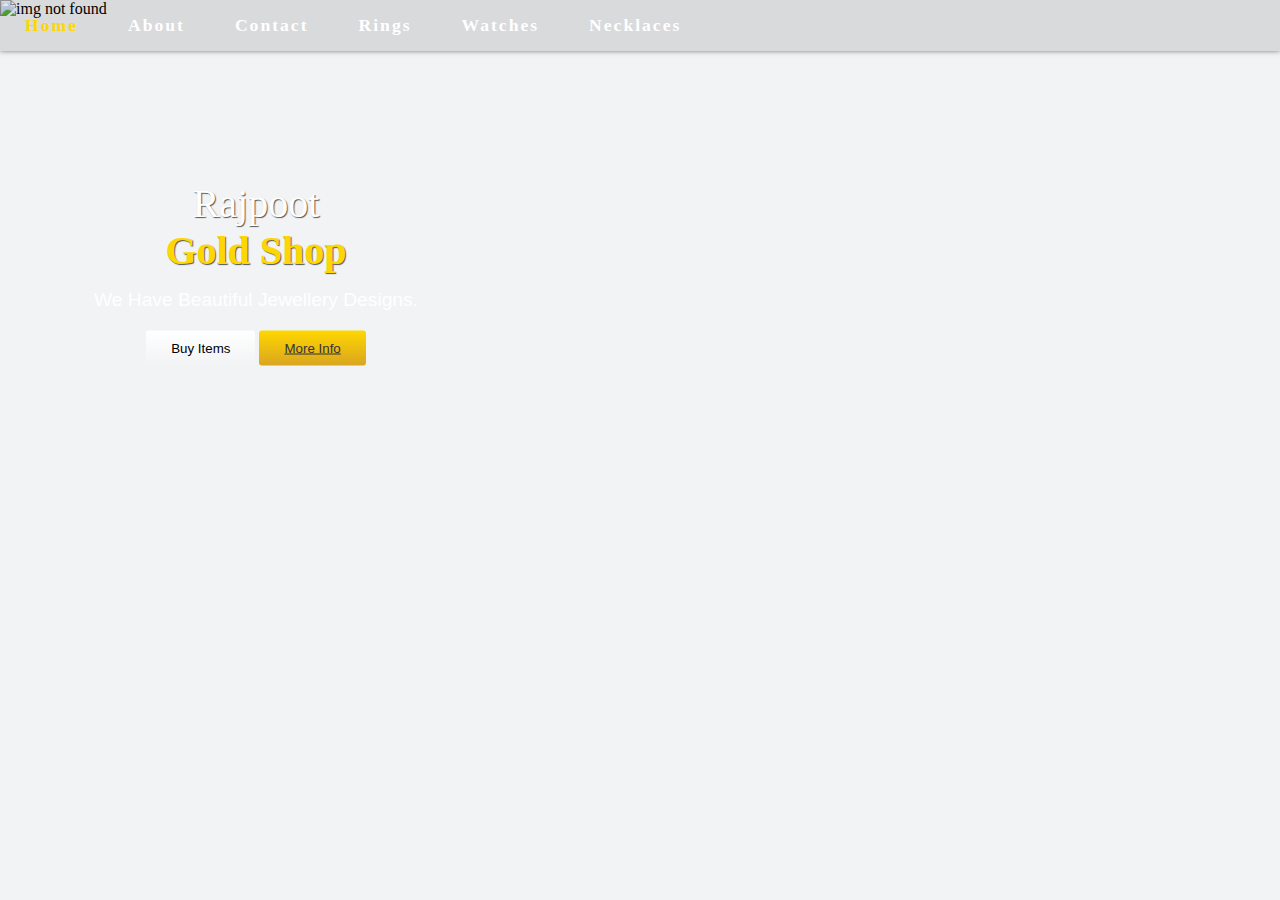
==== index.html @ a2e1f23b "Header Completed" ====
<!DOCTYPE html>
<html lang="en">
<head>
    <meta charset="UTF-8">
    <title>Gold Shop</title>
    <link rel="stylesheet" href="style.css">
    <meta name="viewport" content="width=device-width, initial-scale=1.0">
</head>
<body>
    <div class="header">
        <nav>
            <ul>
                <img src="menu-2.ico" alt="">
                <li><a href="#home" id="home">Home</a></li>
                <li><a href="#home">About</a></li>
                <li><a href="#home">Contact</a></li>
                <li><a href="#home">Rings</a></li>
                <li><a href="#home">Watches</a></li>
                <li><a href="#home">Necklaces</a></li>
            </ul>
        </nav>
        <img src="../3.jpg" alt="img not found">
        <div id="headerInfo">
            <h1><span>Rajpoot</span><br><span>Gold</span> <span>Shop</span></h1>
            <p>We Have Beautiful Jewellery Designs.</p>
            <div>
                <button>Buy Items</button>
                <button>More Info</button>
            </div>
        </div>
    </div>
</body>
</html>
---- style.css ----
*{
    margin: 0;
    padding: 0;
    box-sizing: border-box;
}
body{
    overflow-x: hidden;
    background-color: #f2f3f5;
}
.header{
    width: 100vw;
    height: 550px;
    position: relative;
}
.header img{
    width: 100%;
    height: 100%;
}
.header div#headerInfo{
    top: 50%;
    left: 20%;
    width: 400px;
    display: flex;
    flex-wrap: wrap;
    box-shadow: none;
    min-height: 200px;
    border-radius: 5px;
    position: absolute;
    text-align: center;
    align-items: center;
    flex-direction: column;
    justify-content: center;
    transition: 1s ease-in-out;
    transform: translate(-50%,-50%);
}
.header div h1{
    width: 250px;
    padding: 5px;
    color: white;
    cursor: pointer;
    font-weight: 500;
    font-size: 2.5rem;
    text-shadow: 1px 1px 1px #555;
}
.header h1 span:nth-child(3),.header h1 span:nth-child(4){
    color: gold;
    font-weight: bolder !important;
}
.header div#headerInfo p{
    margin: 10px;
    color: white;
    font-size: 1.2rem;
    text-align: justify;
    font-family: 'Franklin Gothic Medium', 'Arial Narrow', Arial, sans-serif;
}
.header div#headerInfo div{
    margin: 10px;
}
.header div#headerInfo div button{
    border: none;
    padding: 10px 25px;
    border-radius: 3px;
}
.header div#headerInfo div button:first-child{
    background-color: white;
    background: linear-gradient(#ffffff,#f2f3f5);
}
.header div#headerInfo div button:first-child:hover{
    background-color: white;
    background: linear-gradient(#efefef,#f2f3f5);
}
.header div#headerInfo div button:last-child{
    color: #333;
    background-color: gold;
    text-decoration: underline;
    background: linear-gradient(to bottom,gold,goldenrod);
}
.header div#headerInfo div button:last-child:hover{
    background-color: gold;
    background: linear-gradient(360deg,gold,goldenrod);
}
.header nav{
    width: 100%;
    position: absolute;
    background-color: rgba(0, 0, 0, 0.1);
    box-shadow: 0px 0px 5px 0px rgba(0, 0, 0, 0.5);
    transition: 1s ease-in-out;
}
.header nav ul{
    display: flex;
    list-style: none;
    align-items: center;
    justify-content: left;
}
#home{
    color: gold;
    outline: none;
}
.header nav ul img{
    width: 50px;
    display: none;
}
.header nav ul li{
    margin: 15px 25px;
}
.header nav ul li a{
    color: white;
    font-weight: 600;
    font-size: 1.1rem;
    letter-spacing: 2px;
    text-decoration: none;
}
.header nav ul li a:hover{
    color: gold;
    transition: 0.5s ease-in-out;
}
@media screen and (max-width:864px){
    .header nav ul li{
        display: none;
    }
    .header nav ul img{
        display: inline-block;
    }
    .header nav{
        box-shadow: none;
        background-color: transparent;
    }
    .header div#headerInfo{
        left: 23%;
    }
}
@media screen and (max-width:750px){
    .header>img{
        height: 300px;
    }
    .header div#headerInfo{
        top: 30%;
        left: 25%;
    }
    .header div#headerInfo h1{
        margin: 0px;
        font-size: 20px;
    }
    .header div#headerInfo p{
        margin: 0px;
        font-size: 13px;
    }
    .header div#headerInfo div button{
        font-size: 10px;
        padding: 5px 10px;
    }
}
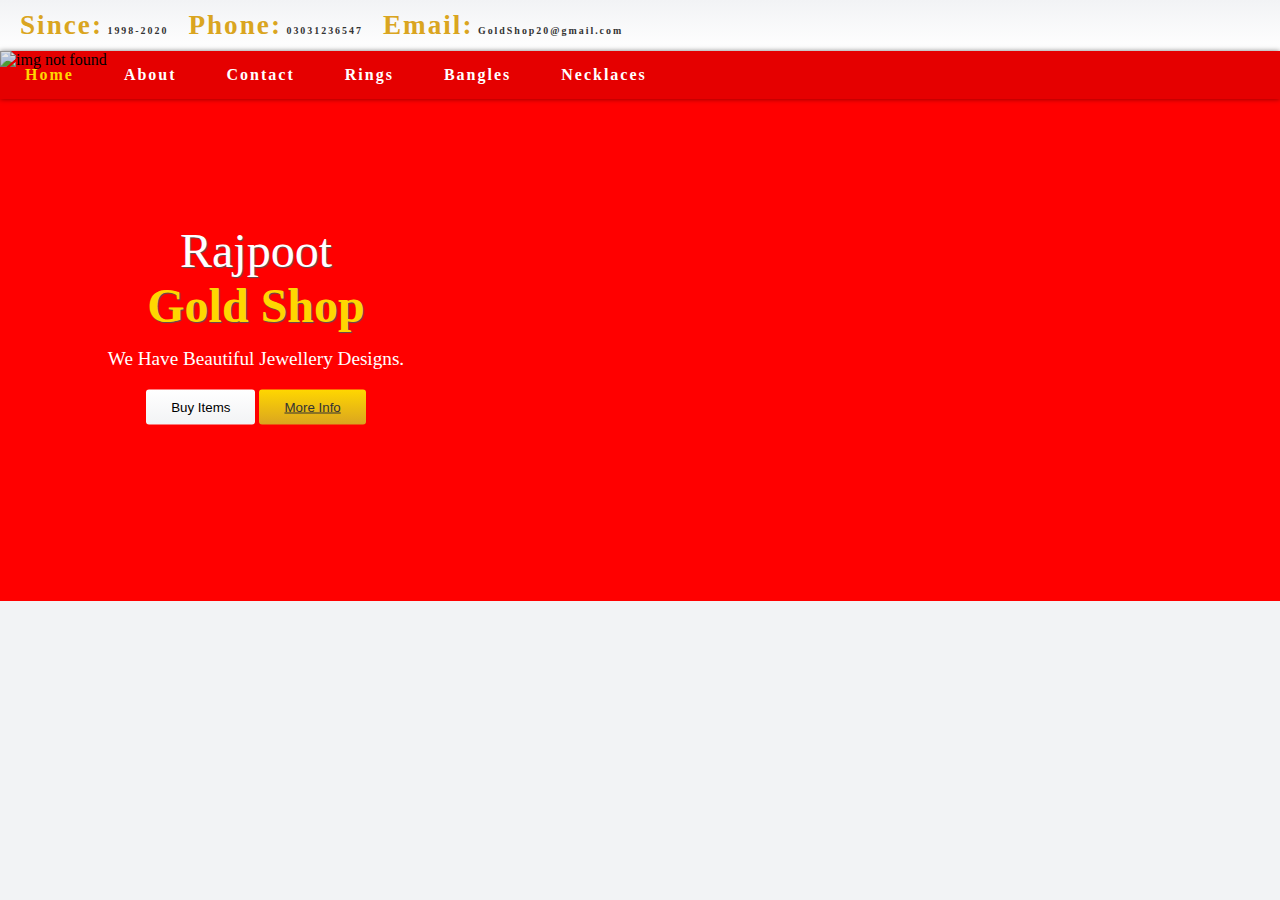
==== commit 18639bde: "top info box added" ====
--- a/index.html
+++ b/index.html
@@ -7,15 +7,25 @@
     <meta name="viewport" content="width=device-width, initial-scale=1.0">
 </head>
 <body>
+
+    <!-- TopHeader -->
+
+    <div class="topHeader">
+        <span><strong>Since:</strong> 1998-2020</span>
+        <span><strong>Phone:</strong> 03031236547</span>
+        <span><strong>Email:</strong> GoldShop20@gmail.com</span>
+    </div>
+
+    <!-- Header with nav -->
     <div class="header">
-        <nav>
+        <nav id="nav">
             <ul>
-                <img src="menu-2.ico" alt="">
+                <img src="menu-2.ico" alt="menu">
                 <li><a href="#home" id="home">Home</a></li>
                 <li><a href="#home">About</a></li>
                 <li><a href="#home">Contact</a></li>
                 <li><a href="#home">Rings</a></li>
-                <li><a href="#home">Watches</a></li>
+                <li><a href="#home">Bangles</a></li>
                 <li><a href="#home">Necklaces</a></li>
             </ul>
         </nav>
@@ -29,5 +39,11 @@
             </div>
         </div>
     </div>
+
+    <!-- <section>
+
+    </section> -->
+
+    <script src="app.js"></script>
 </body>
 </html>--- a/style.css
+++ b/style.css
@@ -1,3 +1,29 @@
+/* Fonts these are used in this website */
+@font-face{
+    /* This is for paragraph and lable value*/
+    font-family: 'Recoleta-RegularDEMO';
+    src: url(../card/fonts/recoleta/Recoleta-RegularDEMO.otf);
+}
+@font-face{
+    /* This is for Lable */
+    font-family: 'QaskinBlackPersonalUse-5wLG';
+    src: url(../card/fonts/qaskin-font/QaskinBlackPersonalUse-5wLG.ttf);
+}
+@font-face{
+    /* This is for logo */
+    font-family: 'QaskinBlackPersonalUse-67XD';
+    src: url(../card/fonts/qaskin-font/QaskinWhitePersonalUse-67XD.ttf);
+}
+@font-face{
+    /* This is for logo */
+    font-family: 'Fenix-Regular';
+    src: url(../card/fonts/Fenix/Fenix-Regular.ttf);
+}
+/* End of fonts */
+
+
+
+/* Main Styling start from here */
 *{
     margin: 0;
     padding: 0;
@@ -7,10 +33,37 @@
     overflow-x: hidden;
     background-color: #f2f3f5;
 }
+.topHeader{
+    width: 100%;
+    display: flex;
+    flex-wrap: wrap;
+    min-height: 25px;
+    padding-left: 10px;
+    align-items: center;
+    flex-direction: row;
+    background-color: white;
+    justify-content: flex-start;
+    background: linear-gradient(to bottom,#f2f3f5,#fff);
+}
+.topHeader span{
+    margin: 10px;
+    color: #333;
+    font-weight: bold;
+    font-size: 0.62rem;
+    letter-spacing: 2px;
+    vertical-align: middle;
+    font-family: 'Recoleta-RegularDEMO';
+}
+.topHeader span strong{
+    font-size: 1.7rem;
+    color: goldenrod;
+    font-family: 'QaskinBlackPersonalUse-5wLG';  
+}
 .header{
     width: 100vw;
     height: 550px;
     position: relative;
+    background-color: red;
 }
 .header img{
     width: 100%;
@@ -34,13 +87,14 @@
     transform: translate(-50%,-50%);
 }
 .header div h1{
-    width: 250px;
     padding: 5px;
     color: white;
     cursor: pointer;
     font-weight: 500;
-    font-size: 2.5rem;
+    font-size: 3rem;
+    min-width: 250px;
     text-shadow: 1px 1px 1px #555;
+    font-family: 'QaskinBlackPersonalUse-67XD';
 }
 .header h1 span:nth-child(3),.header h1 span:nth-child(4){
     color: gold;
@@ -51,7 +105,7 @@
     color: white;
     font-size: 1.2rem;
     text-align: justify;
-    font-family: 'Franklin Gothic Medium', 'Arial Narrow', Arial, sans-serif;
+    font-family: 'Recoleta-RegularDEMO';
 }
 .header div#headerInfo div{
     margin: 10px;
@@ -97,7 +151,7 @@
     outline: none;
 }
 .header nav ul img{
-    width: 50px;
+    margin: 5px;
     display: none;
 }
 .header nav ul li{
@@ -106,20 +160,41 @@
 .header nav ul li a{
     color: white;
     font-weight: 600;
-    font-size: 1.1rem;
+    font-size: 1rem;
     letter-spacing: 2px;
     text-decoration: none;
+    font-family: 'Fenix-Regular';
 }
 .header nav ul li a:hover{
     color: gold;
     transition: 0.5s ease-in-out;
 }
+
+/* section */
+section{
+    width: 100vw;
+    height: 500px;
+    background-color: #f2f3f5;
+}
+/* End of the section */
+
+
+/* End of the main styling */
+
+/* Responsive layout Styling */
 @media screen and (max-width:864px){
     .header nav ul li{
         display: none;
     }
     .header nav ul img{
+        width: 40px;
+        height: 35px;
         display: inline-block;
+        transition: transform 1s ease-in-out , margin 0.1s linear;
+    }
+    .header nav ul img:hover{
+        margin: 10px;
+        transform: rotate(180deg) scale(1.4);
     }
     .header nav{
         box-shadow: none;
@@ -127,15 +202,25 @@
     }
     .header div#headerInfo{
         left: 23%;
+        top: 50%;
     }
 }
 @media screen and (max-width:750px){
+    .topHeader span{
+        font-size: 0.5rem;
+    }
+    .topHeader span strong{
+        font-size: 1.2rem;
+    }
+    .header{
+        height: 200px;
+    }
     .header>img{
         height: 300px;
     }
     .header div#headerInfo{
-        top: 30%;
         left: 25%;
+        top: 80%;
     }
     .header div#headerInfo h1{
         margin: 0px;
@@ -149,4 +234,23 @@
         font-size: 10px;
         padding: 5px 10px;
     }
+}
+@media screen and (max-width:500px){
+    .topHeader{
+        justify-content: center;
+    }
+    .header>img{
+        height: 200px;
+    }
+    .header div#headerInfo{
+        top: 55% !important;
+        left: 25%;
+    }
+    .header div#headerInfo p{
+        font-size: 9px;
+    }
+    .header div#headerInfo div button{
+        font-size: 8px;
+        padding: 3px 5px;
+    }
 }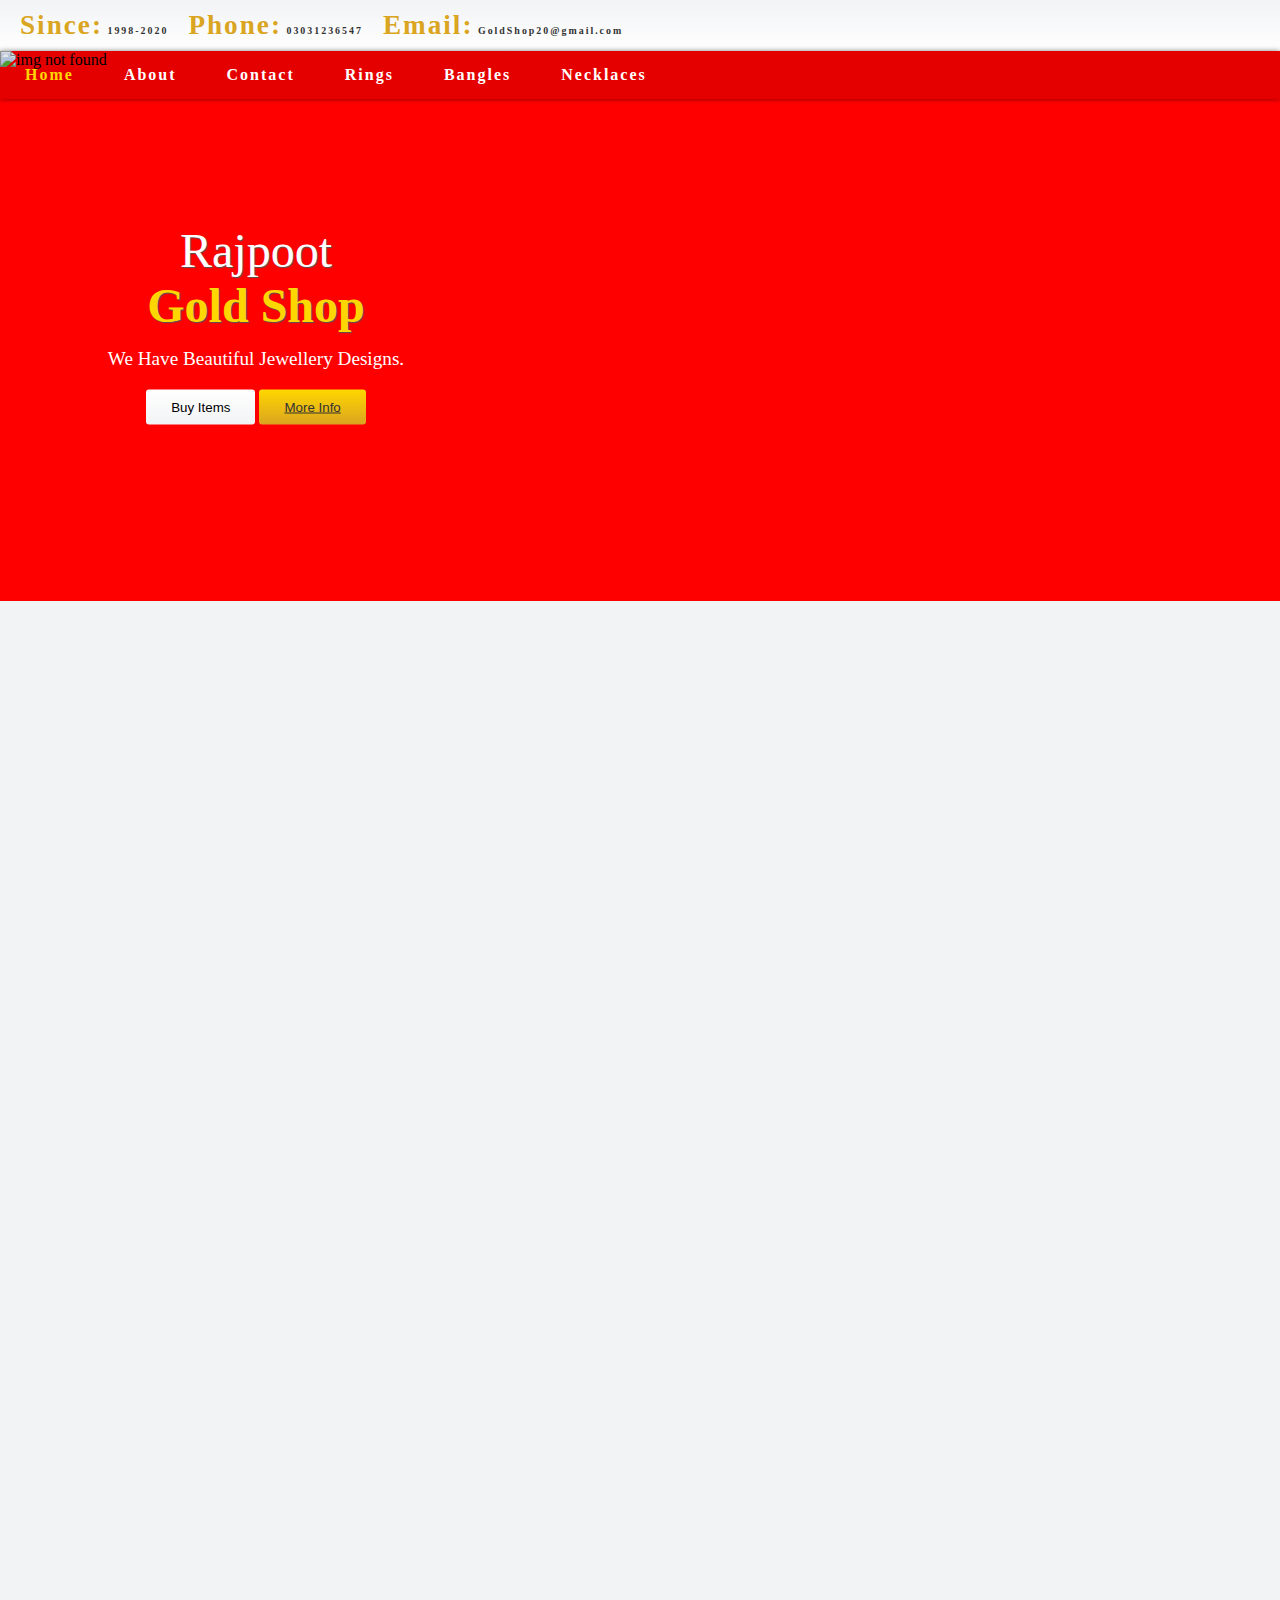
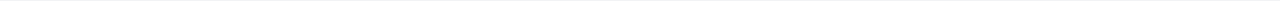
==== commit 8b82aaa0: "Add goto top Btn" ====
--- a/index.html
+++ b/index.html
@@ -8,16 +8,20 @@
 </head>
 <body>
 
+    <button id="gotop">
+        <a href="#home" style="text-decoration: none; color: #333; font-family: 'Recoleta-RegularDEMO'; font-weight: bolder;">Up</a>
+    </button>
+
     <!-- TopHeader -->
 
-    <div class="topHeader">
+    <div class="topHeader" id="home">
         <span><strong>Since:</strong> 1998-2020</span>
         <span><strong>Phone:</strong> 03031236547</span>
         <span><strong>Email:</strong> GoldShop20@gmail.com</span>
     </div>
 
     <!-- Header with nav -->
-    <div class="header">
+    <div class="header" id="header">
         <nav id="nav">
             <ul>
                 <img src="menu-2.ico" alt="menu">
@@ -40,9 +44,9 @@
         </div>
     </div>
 
-    <!-- <section>
+    <section>
 
-    </section> -->
+    </section>
 
     <script src="app.js"></script>
 </body>
--- a/style.css
+++ b/style.css
@@ -24,6 +24,7 @@
 
 
 /* Main Styling start from here */
+
 *{
     margin: 0;
     padding: 0;
@@ -32,6 +33,21 @@
 body{
     overflow-x: hidden;
     background-color: #f2f3f5;
+}
+#gotop{
+    z-index: 1;
+    right: 10px;
+    width: 40px;
+    bottom: 10px;
+    height: 40px;
+    border: none;
+    outline: none;
+    display: none;
+    position: fixed;
+    border-radius: 50%;
+    background-color: goldenrod;
+    background: radial-gradient(#fff,gold,goldenrod);
+    box-shadow: 0px 0px 10px 0px #999 , 0px 0px 20px 0px #f2f2f2;
 }
 .topHeader{
     width: 100%;
@@ -133,12 +149,13 @@
     background-color: gold;
     background: linear-gradient(360deg,gold,goldenrod);
 }
-.header nav{
+.header nav{    
+    top:0;
+    z-index: 11;
     width: 100%;
     position: absolute;
     background-color: rgba(0, 0, 0, 0.1);
     box-shadow: 0px 0px 5px 0px rgba(0, 0, 0, 0.5);
-    transition: 1s ease-in-out;
 }
 .header nav ul{
     display: flex;
@@ -173,7 +190,7 @@
 /* section */
 section{
     width: 100vw;
-    height: 500px;
+    height: 1000px;
     background-color: #f2f3f5;
 }
 /* End of the section */
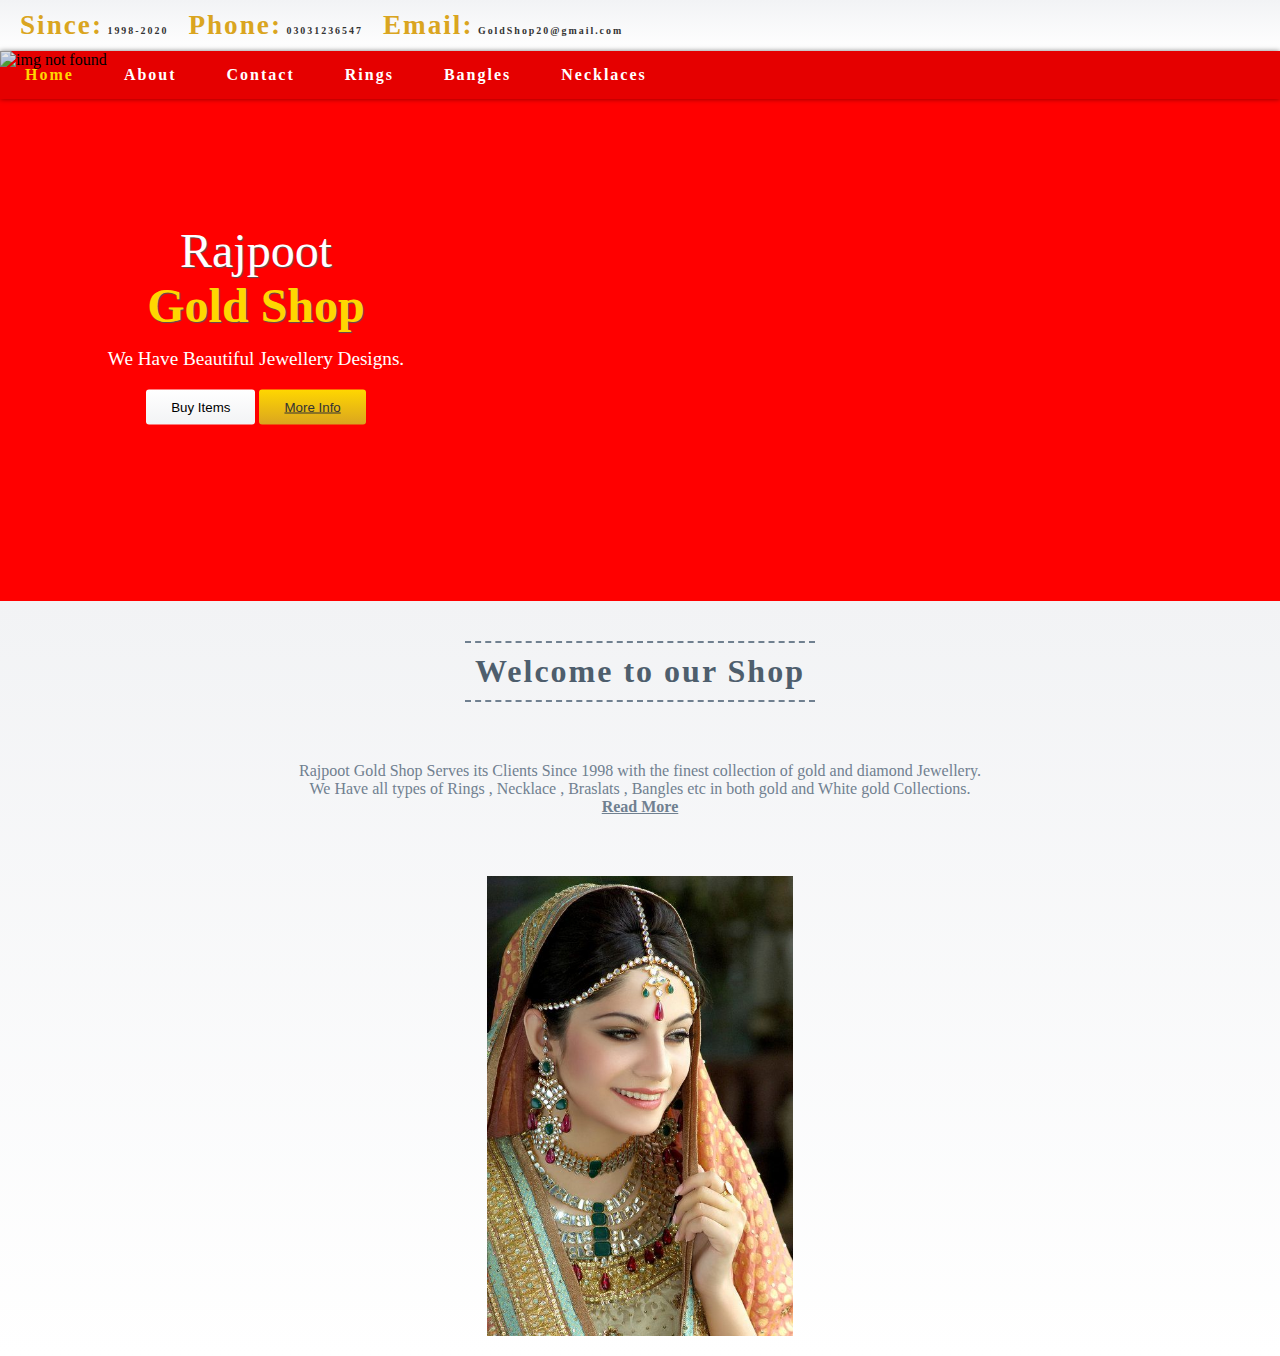
==== commit 58bf6983: "add image  Slider" ====
--- a/index.html
+++ b/index.html
@@ -45,7 +45,19 @@
     </div>
 
     <section>
-
+        <div id="infoBox">
+            <h1>Welcome to our Shop</h1>
+            <p>Rajpoot Gold Shop Serves its Clients Since 1998 with the finest collection of gold and diamond Jewellery. <br> We Have all types of Rings , Necklace , Braslats , Bangles etc in both gold and White gold Collections. <br><a style="font-weight: bolder;" href="about.html">Read More</a></p>
+        </div>
+        <!-- slider -->
+        <div id="slider">
+            <div class="left"><div id="leftBtn" onclick="left()"></div></div>
+            <img id="sliderBackground" style="width: 100%; height: 100%; object-fit: contain;  transition: all 1.4s ease-in-out;"  src="imgs/models/1.jpg" alt="img not found">
+            <img id="sliderBackground2" style="width: 0%; height: 100%; object-fit: contain;  transition: all 1.4s ease-in-out;"  src="imgs/models/2.jpg" alt="img not found">        
+            <img id="sliderBackground3" style="width: 0%; height: 100%; object-fit: contain;  transition: all 1.4s ease-in-out;"  src="imgs/models/3.jpg" alt="img not found">                
+            <img id="sliderBackground4" style="width: 0%; height: 100%; object-fit: contain;  transition: all 1.4s ease-in-out;"  src="imgs/models/4.jpg" alt="img not found">                
+            <div class="right"><div id="rightBtn" onclick="right()"></div></div>
+        </div>
     </section>
 
     <script src="app.js"></script>
--- a/style.css
+++ b/style.css
@@ -50,7 +50,7 @@
     box-shadow: 0px 0px 10px 0px #999 , 0px 0px 20px 0px #f2f2f2;
 }
 .topHeader{
-    width: 100%;
+    width: 100vw;
     display: flex;
     flex-wrap: wrap;
     min-height: 25px;
@@ -190,9 +190,97 @@
 /* section */
 section{
     width: 100vw;
-    height: 1000px;
+    display: flex;
+    flex-wrap: wrap;
+    overflow: hidden;
+    align-items: center;
+    flex-direction: column;
+    justify-content: center;
     background-color: #f2f3f5;
-}
+    background: linear-gradient(to bottom,#f2f3f5,#fff);
+    /* box-shadow: 0px 0px 10px 0px #999 inset, 0px 0px 20px 0px #f2f2f2 inset; */
+}
+section #infoBox{
+    width: 100%;
+    display: flex;
+    padding: 10px;
+    text-align: center;
+    align-items: center;
+    flex-direction: column;
+    justify-content: center;
+}
+section #infoBox h1{
+    width: 350px;
+    padding: 10px;
+    margin: 30px 10px;
+    letter-spacing: 2px;
+    color: rgb(78, 94, 109);
+    font-family: 'Fenix-Regular';
+    border-top: 2px dashed slategray;
+    border-bottom: 2px dashed slategray;
+}
+section #infoBox p , #infoBox p a{
+    margin: 30px;
+    color: slategray;
+    text-align: center;
+}
+
+#slider{
+    width: 100vw;
+    height: 460px;
+    display: flex;
+    overflow: hidden;
+    margin-top: 20px;
+    margin-bottom: 20px;
+    align-items: center;
+    justify-content: space-between;
+}
+#slider:hover #leftBtn, #slider:hover #rightBtn{
+    visibility: visible;
+}
+#slider>div{
+    width: 100px;
+    height: 460px;    
+    display: flex;
+    position: absolute;
+    align-items: center;
+    justify-content: center
+}
+.left{
+    left: 0;
+}
+.right{
+    right: 0;
+}
+#leftBtn , #rightBtn{
+    width: 60px;
+    height: 60px;
+    visibility: hidden;
+    border-radius: 50%;
+    position: relative;
+    transition: all 0.6s;
+    transform: scale(0.8);  
+    background: rgb(255, 255, 255); 
+    box-shadow: 0px 0px 20px 0px rgba(0, 0, 0, 0.74);
+}
+#leftBtn:hover , #rightBtn:hover{ 
+    transform: scale(1);
+}
+#leftBtn::after , #rightBtn::after{
+    content: '<';
+    top: 50%;
+    left: 50%;
+    font-size: 25px;
+    font-weight: bold;
+    color: goldenrod;
+    position: absolute;
+    font-family: monospace;
+    transform: translate(-50%,-50%);
+}
+#rightBtn::after{
+    content: '>';
+}
+
 /* End of the section */
 
 
@@ -270,4 +358,15 @@
         font-size: 8px;
         padding: 3px 5px;
     }
+}
+
+@media screen and (max-width:600px){
+    #slider{
+        height: 300px;
+    }
+}
+@media screen and (max-width:300px){
+    #slider{
+        height: 150px;
+    }
 }